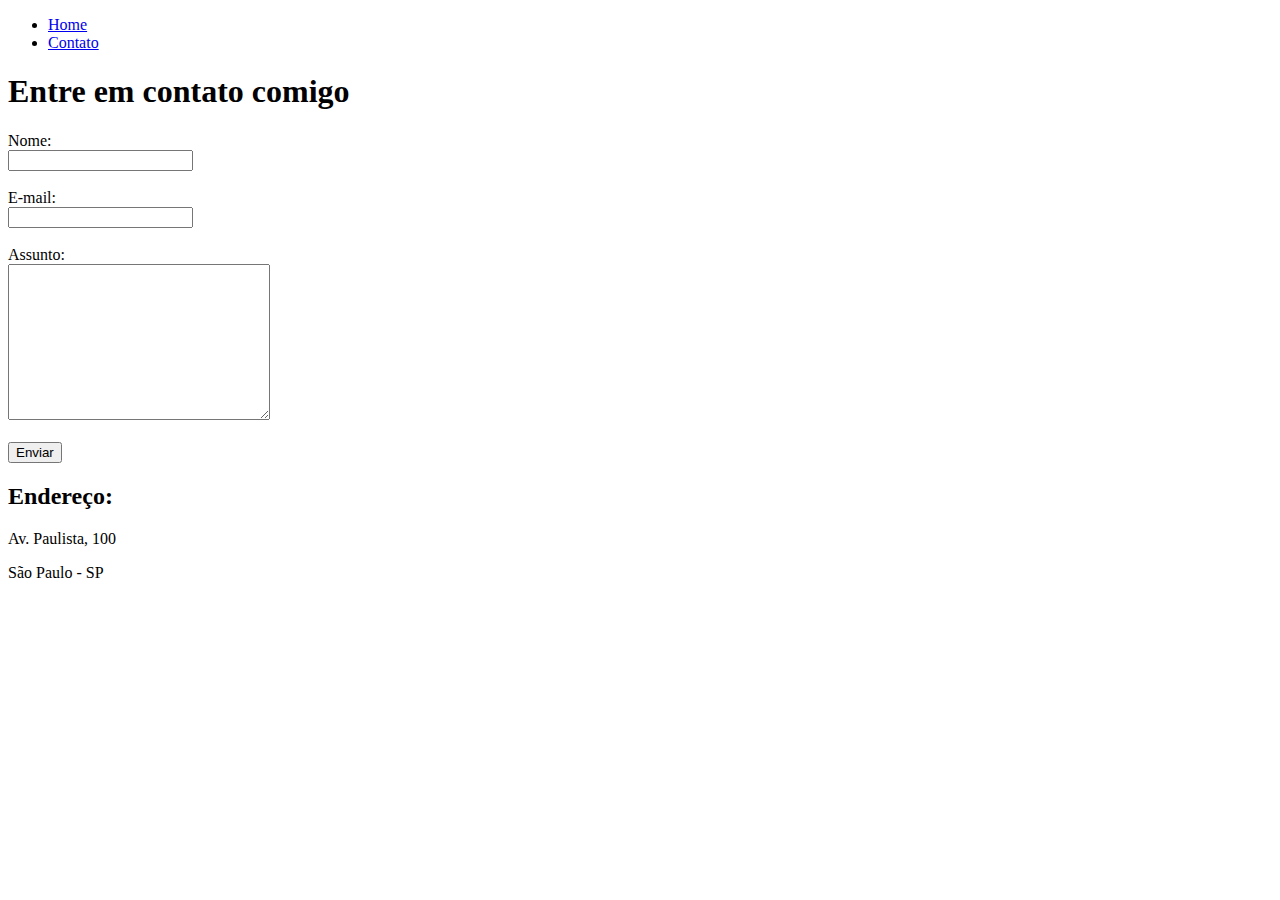
==== contato.html @ e140f860 "@LucassRoberto [Task: Fundamentos web]" ====
<!DOCTYPE html>
<html lang="pt-br">
<head>
    <meta charset="UTF-8">
    <meta http-equiv="X-UA-Compatible" content="IE=edge">
    <meta name="viewport" content="width=device-width, initial-scale=1.0">
    <title>Contato</title>
</head>
<body>
    <ul>
        <li>
            <a href="index.html">Home</a>
        </li>
        <li>
            <a href="contato.html">Contato</a>
        </li>
    </ul>

    <h1>Entre em contato comigo</h1>

    <form>
        <label for="Nome">Nome:</label><br>
        <input type="text" id="nome">
        <br>
        <br>
        <label for="email">E-mail:</label><br>
        <input type="email" id="email">
        <br>
        <br>
        <label for="assunto">Assunto:</label><br>
        <textarea name="assunto" id="assunto" cols="30" rows="10"></textarea>
        <br>
        <br>
        <button>Enviar</button>
    </form>

    <h2>Endereço:</h2>
    <p>Av. Paulista, 100</p>
    <p>São Paulo - SP </p>

    <iframe 
    src="https://www.google.com/maps/embed?pb=!1m18!1m12!1m3!1d3656.930388592634!2d-46.64623268554272!3d-23.57094346783014!2m3!1f0!2f0!3f0!3m2!1i1024!2i768!4f13.1!3m3!1m2!1s0x94ce59bd92bce431%3A0xc37ded133806ef0b!2sAv.%20Paulista%2C%20100%20-%20Bela%20Vista%2C%20S%C3%A3o%20Paulo%20-%20SP%2C%2001310-000!5e0!3m2!1spt-BR!2sbr!4v1647457136815!5m2!1spt-BR!2sbr" 
    width="400" 
    height="250" 
    style="border:0;" 
    allowfullscreen="" 
    loading="lazy">
    </iframe>

</body>
</html>
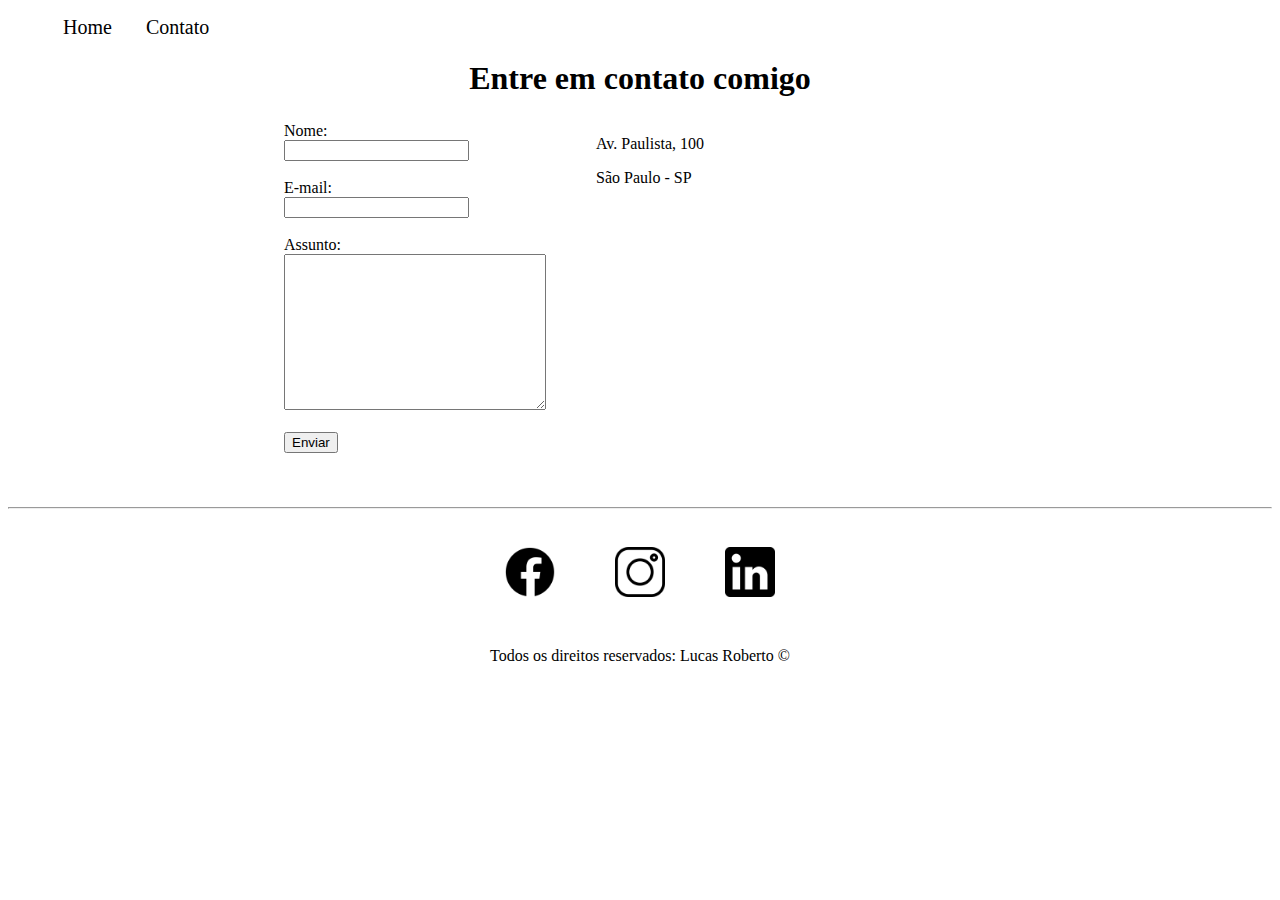
==== commit 49f4d9ce: "@LucassRoberto [Task: Implementando CSS na página]" ====
--- a/contato.html
+++ b/contato.html
@@ -5,9 +5,10 @@
     <meta http-equiv="X-UA-Compatible" content="IE=edge">
     <meta name="viewport" content="width=device-width, initial-scale=1.0">
     <title>Contato</title>
+    <link rel="stylesheet" href="assets/css/style.css" >
 </head>
 <body>
-    <ul>
+    <ul id="menu">
         <li>
             <a href="index.html">Home</a>
         </li>
@@ -16,36 +17,61 @@
         </li>
     </ul>
 
-    <h1>Entre em contato comigo</h1>
+    <h1 class="center">Entre em contato comigo</h1>
+    
+    <div class="container mb-50">
+        <div>
+            <form>
+                <label for="Nome">Nome:</label><br>
+                <input type="text" id="nome">
+                <br>
+                <br>
+                <label for="email">E-mail:</label><br>
+                <input type="email" id="email">
+                <br>
+                <br>
+                <label for="assunto">Assunto:</label><br>
+                <textarea name="assunto" id="assunto" cols="30" rows="10"></textarea>
+                <br>
+                <br>
+                <button>Enviar</button>
+            </form>
+        </div>
 
-    <form>
-        <label for="Nome">Nome:</label><br>
-        <input type="text" id="nome">
-        <br>
-        <br>
-        <label for="email">E-mail:</label><br>
-        <input type="email" id="email">
-        <br>
-        <br>
-        <label for="assunto">Assunto:</label><br>
-        <textarea name="assunto" id="assunto" cols="30" rows="10"></textarea>
-        <br>
-        <br>
-        <button>Enviar</button>
-    </form>
-
-    <h2>Endereço:</h2>
-    <p>Av. Paulista, 100</p>
-    <p>São Paulo - SP </p>
-
-    <iframe 
-    src="https://www.google.com/maps/embed?pb=!1m18!1m12!1m3!1d3656.930388592634!2d-46.64623268554272!3d-23.57094346783014!2m3!1f0!2f0!3f0!3m2!1i1024!2i768!4f13.1!3m3!1m2!1s0x94ce59bd92bce431%3A0xc37ded133806ef0b!2sAv.%20Paulista%2C%20100%20-%20Bela%20Vista%2C%20S%C3%A3o%20Paulo%20-%20SP%2C%2001310-000!5e0!3m2!1spt-BR!2sbr!4v1647457136815!5m2!1spt-BR!2sbr" 
-    width="400" 
-    height="250" 
-    style="border:0;" 
-    allowfullscreen="" 
-    loading="lazy">
-    </iframe>
+        <div class="ml-50"> 
+          
+            <p>Av. Paulista, 100</p>
+            <p>São Paulo - SP </p>
+            <iframe 
+            src="https://www.google.com/maps/embed?pb=!1m18!1m12!1m3!1d3656.930388592634!2d-46.64623268554272!3d-23.57094346783014!2m3!1f0!2f0!3f0!3m2!1i1024!2i768!4f13.1!3m3!1m2!1s0x94ce59bd92bce431%3A0xc37ded133806ef0b!2sAv.%20Paulista%2C%20100%20-%20Bela%20Vista%2C%20S%C3%A3o%20Paulo%20-%20SP%2C%2001310-000!5e0!3m2!1spt-BR!2sbr!4v1647457136815!5m2!1spt-BR!2sbr" 
+            width="400" 
+            height="250" 
+            style="border:0;" 
+            allowfullscreen="" 
+            loading="lazy">
+            </iframe>
+        </div>
+    </div>
+    <hr>
+    <footer>
+        <div class="container">
+         <a href="https://www.facebook.com/" target="_blank">
+             <img class="tam-social p-30" src="assets/img/facebook.png" alt="Logo do Facebook">
+         </a>
+ 
+         <a href="https://www.instagram.com" target="_blank">
+             <img class="tam-social p-30" src="assets/img/instagram.png" alt="Logo do Instagram">
+         </a>
+ 
+         <a href="https://www.linkedin.com" target="_blank">
+             <img class="tam-social p-30" src="assets/img/linkedin.png" alt="Logo do Linkedin">
+         </a>
+        </div>
+ 
+        <p class="center">
+         Todos os direitos reservados: Lucas Roberto &copy
+        </p>      
+    </footer>
 
 </body>
 </html>--- a/assets/css/style.css
+++ b/assets/css/style.css
@@ -0,0 +1,58 @@
+/*Estilos da página index.html*/
+.center{
+    text-align: center;
+}
+
+.justify{
+    text-align: justify;
+}
+
+.container {
+    display: flex;
+    flex-flow: row;
+    justify-content: center;
+    align-items: center;
+}
+
+#menu li {
+    display: inline;
+    padding: 15px;
+}
+
+#menu li a {
+    text-decoration: none;
+    color: black;
+    font-size: 20px;
+}
+
+#menu li a:hover {
+    color: blue;
+}
+
+.p-30{
+    padding: 30px;
+}
+
+.br-50{
+    border-radius: 50%;
+}
+
+.wh-300{
+    width: 300px;
+    height: 300px;
+}
+
+.tam-social{
+    width: 50px;
+    height: 50px;
+}
+
+.mb-50{
+    margin-bottom: 50px;
+}
+
+.ml-50{
+    margin-left: 50px;
+}
+
+/*Estilos da página contato.html*/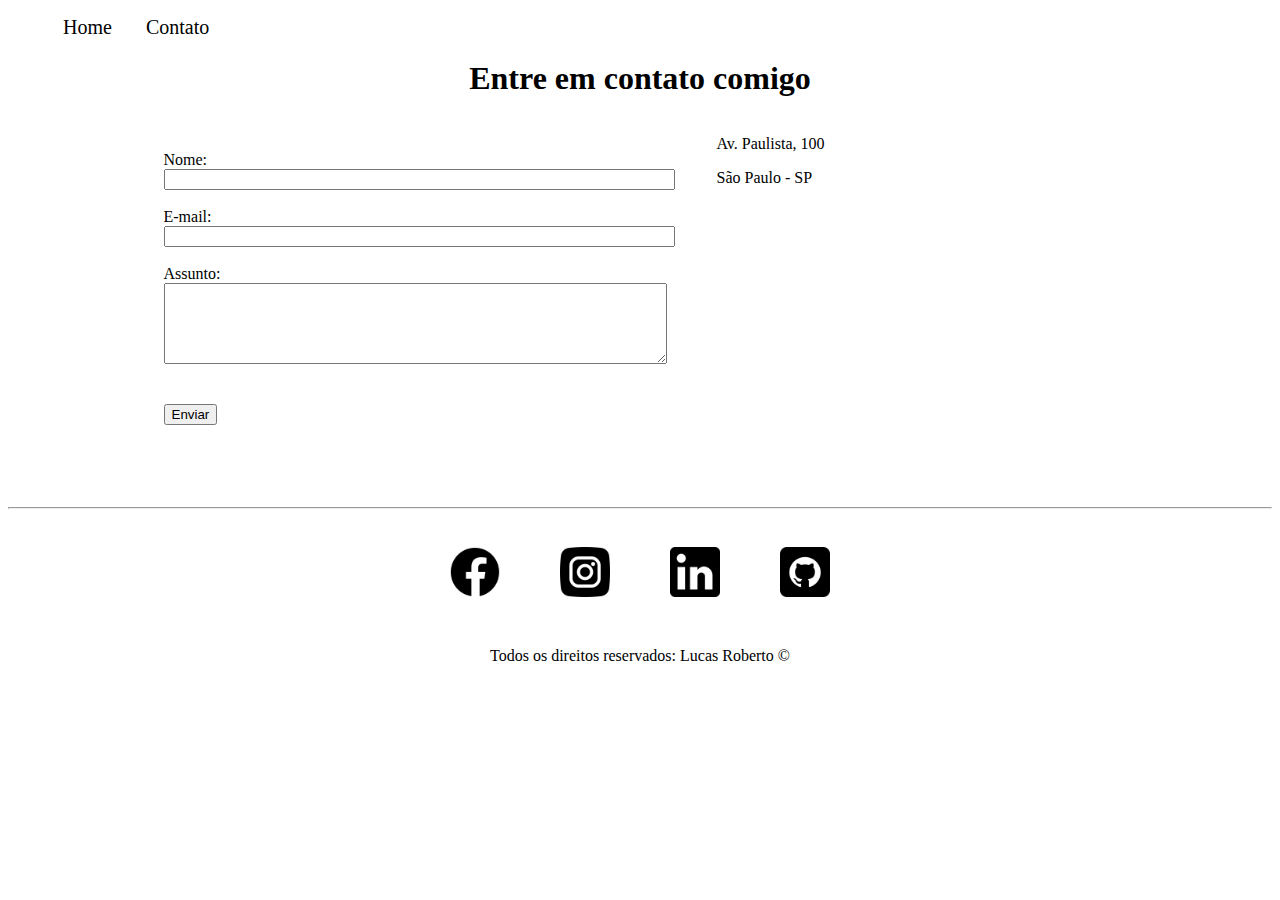
==== commit b7dc6e23: "@LucassRoberto [Task: Introdução e implementação do JS ao Blog]" ====
--- a/contato.html
+++ b/contato.html
@@ -23,23 +23,25 @@
         <div>
             <form>
                 <label for="Nome">Nome:</label><br>
-                <input type="text" id="nome">
+                <input type="text" id="nome" onkeyup="validaNome()">
+                <div id=txtNome></div>  
+                <br>
+
+                <label for="email">E-mail:</label><br>
+                <input type="email" id="email" onkeyup="validaEmail()">
+                <div id=txtEmail></div>
+                <br>
+            
+                <label for="assunto">Assunto:</label><br>
+                <textarea name="assunto" id="assunto" cols="60" rows="5" onkeyup="validaAssunto()" ></textarea>
+                <div id=txtAssunto></div>
                 <br>
                 <br>
-                <label for="email">E-mail:</label><br>
-                <input type="email" id="email">
-                <br>
-                <br>
-                <label for="assunto">Assunto:</label><br>
-                <textarea name="assunto" id="assunto" cols="30" rows="10"></textarea>
-                <br>
-                <br>
-                <button>Enviar</button>
+                <button onclick="enviar()">Enviar</button>
             </form>
         </div>
 
         <div class="ml-50"> 
-          
             <p>Av. Paulista, 100</p>
             <p>São Paulo - SP </p>
             <iframe 
@@ -48,30 +50,41 @@
             height="250" 
             style="border:0;" 
             allowfullscreen="" 
-            loading="lazy">
+            loading="lazy"
+            onmousemove="mapaZoom()"
+            onmouseout="mapaNormal()"
+            id="mapa">
             </iframe>
         </div>
     </div>
+
     <hr>
-    <footer>
-        <div class="container">
-         <a href="https://www.facebook.com/" target="_blank">
-             <img class="tam-social p-30" src="assets/img/facebook.png" alt="Logo do Facebook">
-         </a>
- 
-         <a href="https://www.instagram.com" target="_blank">
-             <img class="tam-social p-30" src="assets/img/instagram.png" alt="Logo do Instagram">
-         </a>
- 
-         <a href="https://www.linkedin.com" target="_blank">
-             <img class="tam-social p-30" src="assets/img/linkedin.png" alt="Logo do Linkedin">
-         </a>
-        </div>
- 
-        <p class="center">
-         Todos os direitos reservados: Lucas Roberto &copy
-        </p>      
-    </footer>
+
+   <footer>
+       <div class="container">
+        <a href="https://www.facebook.com/lucas.barcelos.7165" target="_blank">
+            <img class="tam-social p-30" src="assets/img/facebook.png" alt="Logo do Facebook">
+        </a>
+
+        <a href="https://www.instagram.com/lukckas_/" target="_blank">
+            <img class="tam-social p-30" src="assets/img/instagram.png" alt="Logo do Instagram">
+        </a>
+
+        <a href="https://www.linkedin.com/in/lucas-roberto-de-oliveira-barcelos/" target="_blank">
+            <img class="tam-social p-30" src="assets/img/linkedin.png" alt="Logo do Linkedin">
+        </a>
+
+        <a href="https://github.com/LucassRoberto" target="_blank">
+            <img class="tam-social p-30" src="assets/img/github.png" alt="Logo do github">
+        </a>
+        
+       </div>
+
+       <p class="center">
+        Todos os direitos reservados: Lucas Roberto &copy
+       </p>      
+   </footer>
+    <script src="assets/js/script.js"></script>
 
 </body>
 </html>--- a/assets/css/style.css
+++ b/assets/css/style.css
@@ -51,8 +51,9 @@
     margin-bottom: 50px;
 }
 
+/*Estilos da página contato.html*/
+
 .ml-50{
     margin-left: 50px;
 }
 
-/*Estilos da página contato.html*/